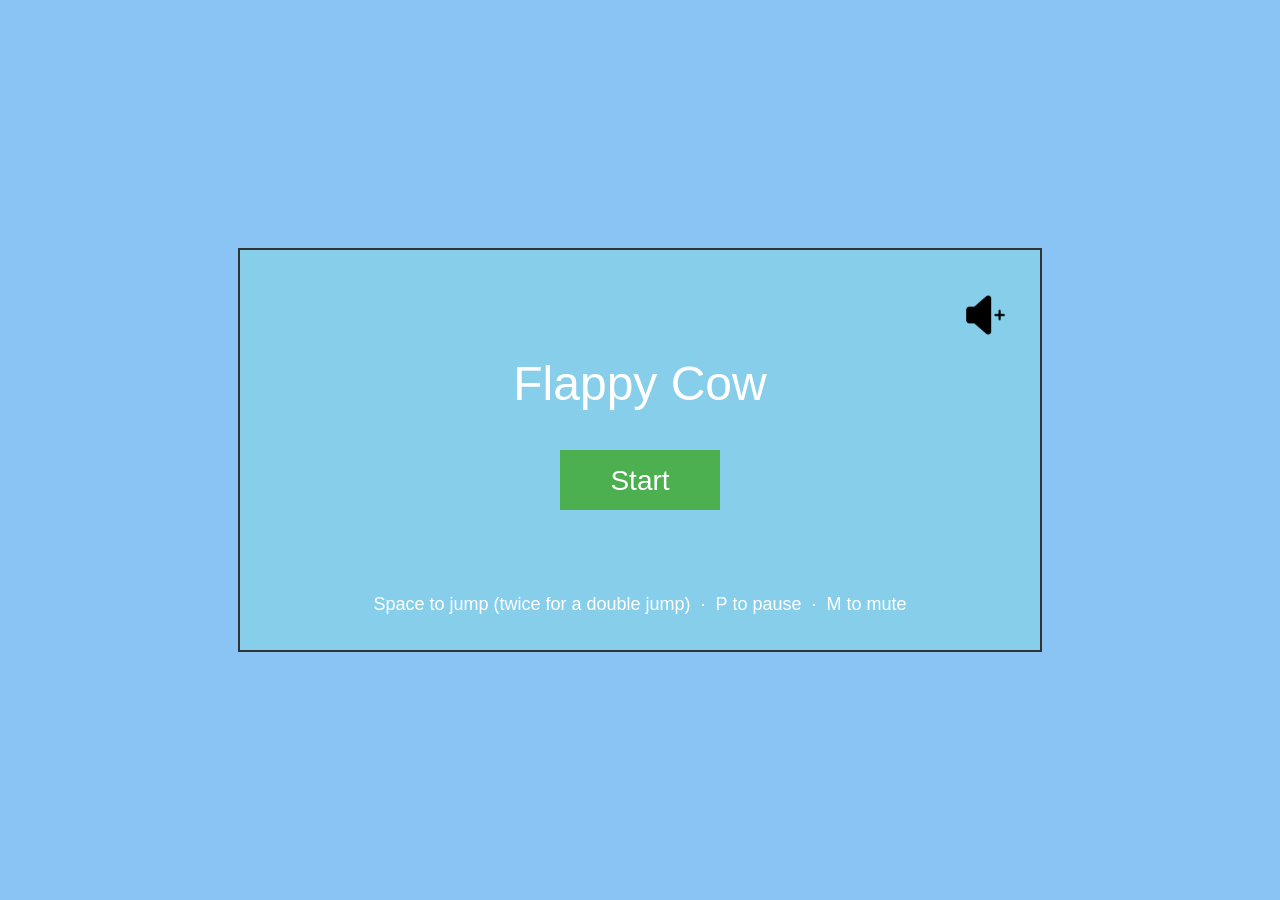
==== cow_jump/index.html @ 27985709 "Add Flappy Cow game" ====
<!DOCTYPE html>
<html lang="en">
<head>
  <meta charset="UTF-8" />
  <meta name="viewport" content="width=device-width, initial-scale=1" />
  <title>Flappy Cow</title>
  <style>
    body {
      margin: 0;
      background: #89c4f4;
      display: flex;
      justify-content: center;
      align-items: center;
      height: 100vh;
    }
    canvas {
      image-rendering: pixelated;
      border: 2px solid #333;
      /* Shrink to fit narrow screens; pointer coords are scaled to match. */
      width: 800px;
      max-width: 100%;
      height: auto;
      /* Let taps through to the game instead of scrolling the page. */
      touch-action: none;
    }
  </style>
</head>
<body>
  <canvas id="gameCanvas"></canvas>
  <script src="button.js"></script>
  <script src="cow.js"></script>
  <script src="obstacle.js"></script>
  <script src="game.js"></script>
</body>
</html>
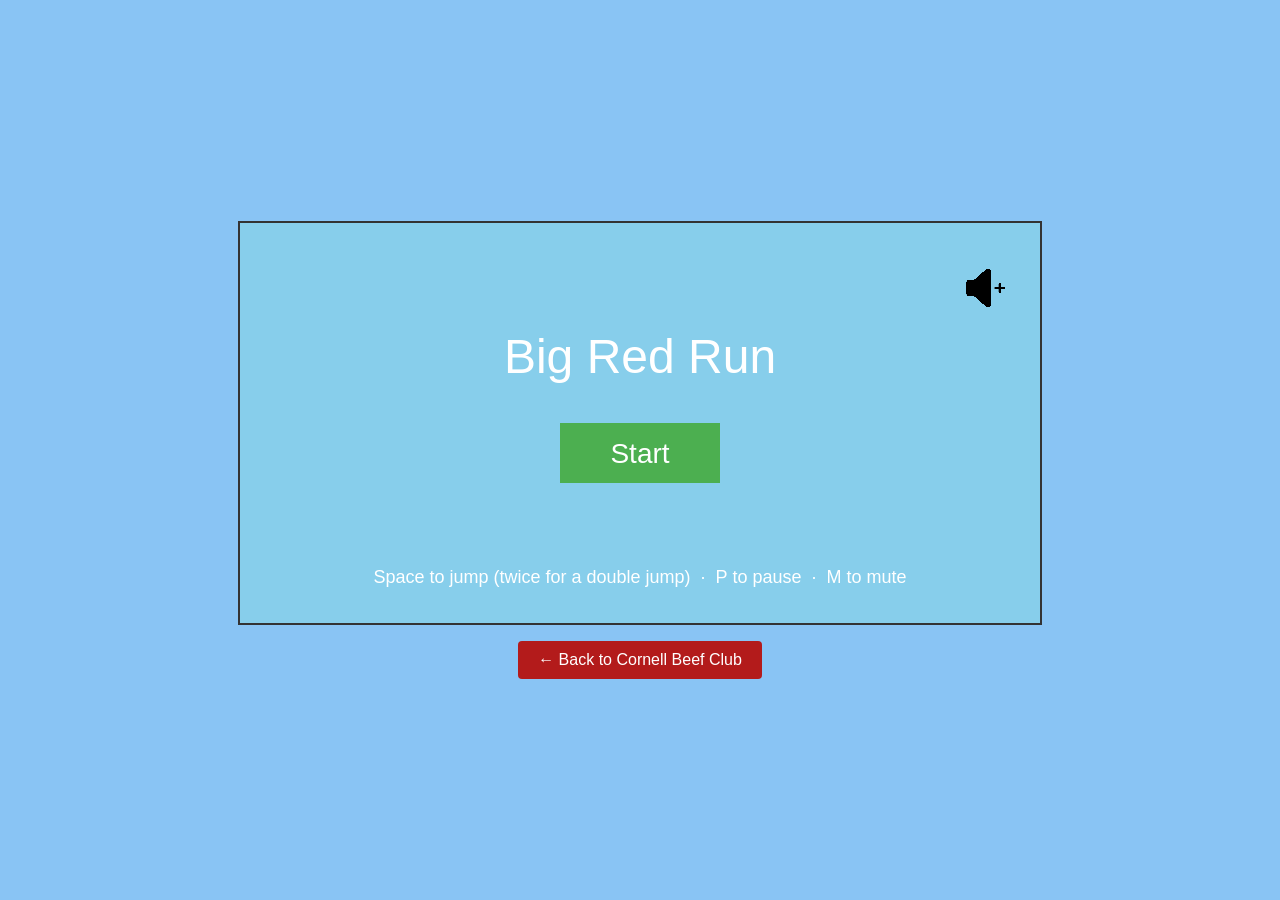
==== commit 15bdbacc: "Add Big Red Run to site navigation" ====
--- a/cow_jump/index.html
+++ b/cow_jump/index.html
@@ -3,15 +3,20 @@
 <head>
   <meta charset="UTF-8" />
   <meta name="viewport" content="width=device-width, initial-scale=1" />
-  <title>Flappy Cow</title>
+  <title>Big Red Run | Cornell Beef Club</title>
   <style>
     body {
       margin: 0;
       background: #89c4f4;
       display: flex;
+      flex-direction: column;
       justify-content: center;
       align-items: center;
-      height: 100vh;
+      gap: 16px;
+      min-height: 100vh;
+      padding: 16px;
+      box-sizing: border-box;
+      font-family: "Inter", Arial, sans-serif;
     }
     canvas {
       image-rendering: pixelated;
@@ -23,10 +28,23 @@
       /* Let taps through to the game instead of scrolling the page. */
       touch-action: none;
     }
+    .back-link {
+      display: inline-block;
+      background-color: #b31b1b;
+      color: white;
+      text-decoration: none;
+      padding: 10px 20px;
+      border-radius: 4px;
+      transition: background-color 0.3s;
+    }
+    .back-link:hover {
+      background-color: #ef4035;
+    }
   </style>
 </head>
 <body>
   <canvas id="gameCanvas"></canvas>
+  <a class="back-link" href="../index.html">&larr; Back to Cornell Beef Club</a>
   <script src="button.js"></script>
   <script src="cow.js"></script>
   <script src="obstacle.js"></script>
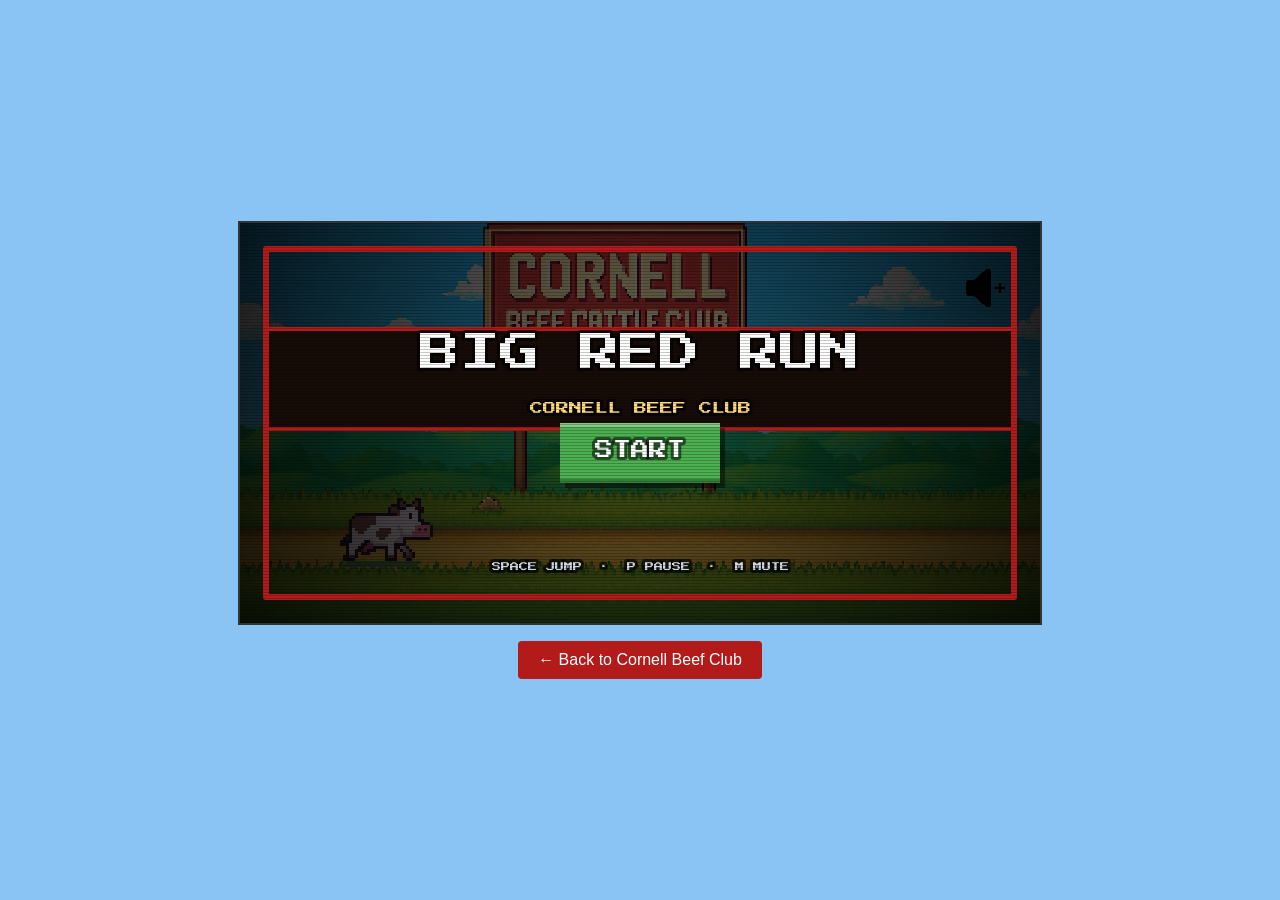
==== commit 2b174d33: "Restyle game as a retro arcade cabinet with a CRT title card" ====
--- a/cow_jump/index.html
+++ b/cow_jump/index.html
@@ -4,6 +4,9 @@
   <meta charset="UTF-8" />
   <meta name="viewport" content="width=device-width, initial-scale=1" />
   <title>Big Red Run | Cornell Beef Club</title>
+  <link rel="preconnect" href="https://fonts.googleapis.com">
+  <link rel="preconnect" href="https://fonts.gstatic.com" crossorigin>
+  <link href="https://fonts.googleapis.com/css2?family=Press+Start+2P&display=swap" rel="stylesheet">
   <style>
     body {
       margin: 0;
